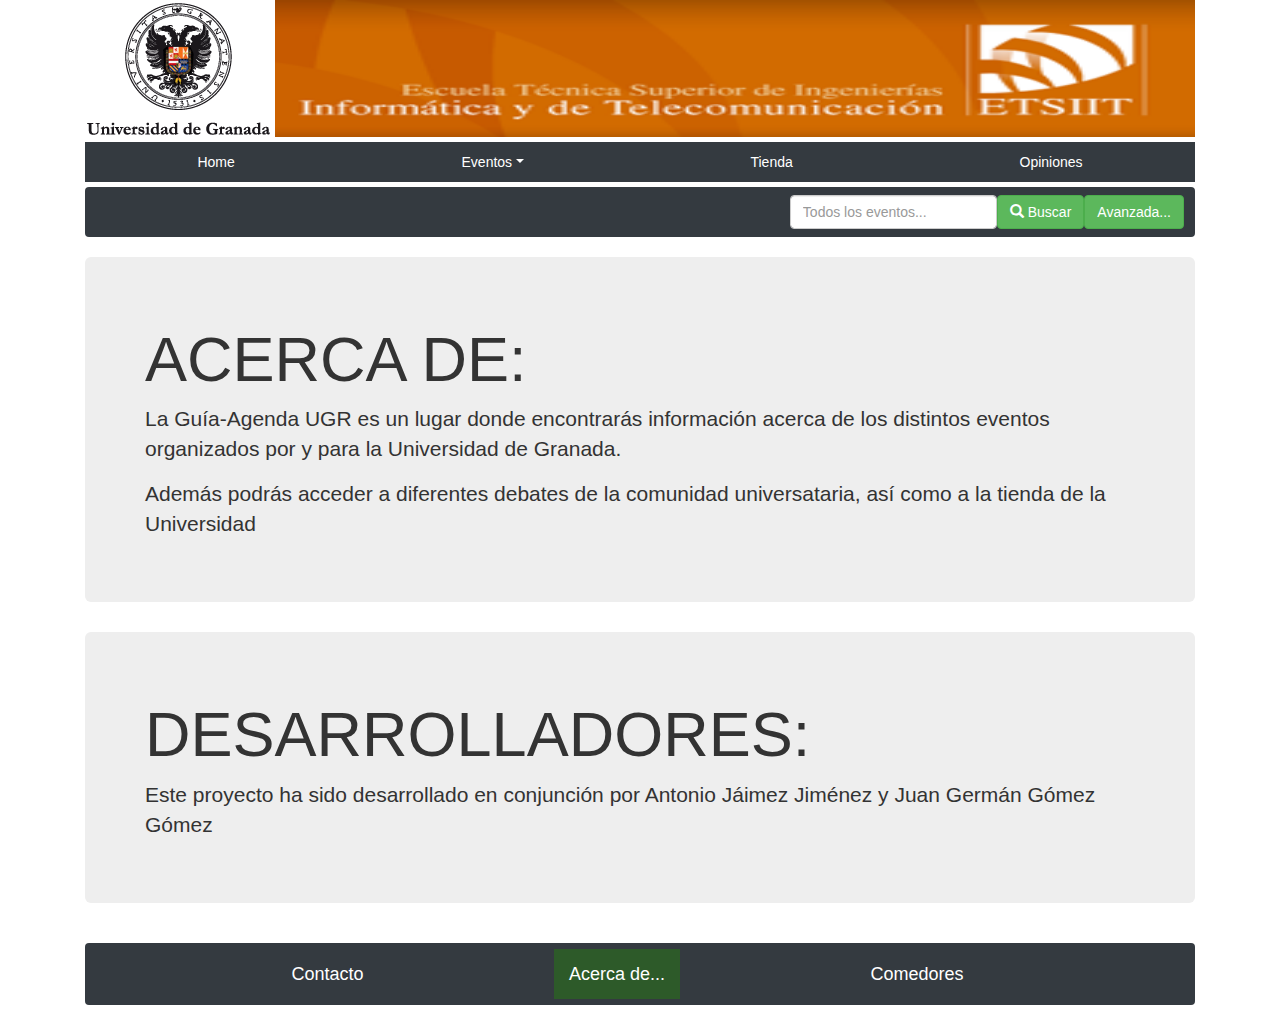
==== acerca.html @ bf587e3d "beta funcionando" ====
<!DOCTYPE html>
<html lang="en">
  <head>
    <meta charset="utf-8">
    <meta http-equiv="X-UA-Compatible" content="IE=edge">
    <meta name="viewport" content="width=device-width, initial-scale=1">
    <title>Guía-Agenda UGR</title>
    <link rel="stylesheet" href="css/bootstrap.css">
    <link rel="stylesheet" href="https://maxcdn.bootstrapcdn.com/bootstrap/3.3.7/css/bootstrap.min.css">
    <link rel="stylesheet" href="https://cdnjs.cloudflare.com/ajax/libs/font-awesome/4.7.0/css/font-awesome.min.css">
    <link href="css/custom.css" rel="stylesheet">
    <script src="https://ajax.googleapis.com/ajax/libs/jquery/3.3.1/jquery.min.js"></script>
    <script src="https://maxcdn.bootstrapcdn.com/bootstrap/3.3.7/js/bootstrap.min.js"></script>
    <!--[if lt IE 9]>
      <script src="https://oss.maxcdn.com/html5shiv/3.7.2/html5shiv.min.js"></script>
      <script src="https://oss.maxcdn.com/respond/1.4.2/respond.min.js"></script>
    <![endif]-->
  </head>
  <body>

   
    <div class="container mb-2">
        <div class="row justify-content-md-around">
            <div class="col-xs-2"><img src="Img/ugricon.gif" alt="Icono UGR"></div>
            <div class="col-xs-10"><img src="Img/logo_etsiit.png" alt="Mountain View" width="100%" height="137"></div>
        </div>
    </div> 

    <div class="container mb-2">
      <ul class="nav nav-pills nav-fill bg-dark">
        <li class="nav-item">
          <a class="nav-link" href="index.html">Home</a>
        </li>
        <li class="nav-item dropdown">
          <a class="nav-link dropdown-toggle" data-toggle="dropdown" href="#" role="button" aria-haspopup="true" aria-expanded="false">Eventos</a>
          <div class="dropdown-menu">
            <a class="dropdown-item" href="deportes.html">Deportes</a>
            <a class="dropdown-item" href="musica.html">Música</a>
            <a class="dropdown-item" href="charlas.html">Charlas</a>
            <a class="dropdown-item" href="viajes.html">Viajes</a>
            <a class="dropdown-item" href="cursos.html">Cursos</a>
            <div class="dropdown-divider"></div>
            <a class="dropdown-item" href="#">Destacados</a>
          </div>
        </li>
        <li class="nav-item">
          <a class="nav-link" href="tienda.html">Tienda</a>
        </li>
        <li class="nav-item">
          <a class="nav-link" href="opiniones.html">Opiniones</a>
        </li>
      </ul>
    </div>

    <div class="container">
            <nav class="navbar navbar-expand-lg navbar-dark bg-dark justify-content-md-end">
            <form class="form-inline">
                <input class="form-control" type="search" placeholder="Todos los eventos..." aria-label="Search">
                <button type="button" class="btn btn-success">
                        <span class="glyphicon glyphicon-search"></span> Buscar
                      </button>
                <button class="btn btn-success" type="button">Avanzada...</button>
            </form>
            </nav>   
    </div>

    <div class="container">
        <div class="jumbotron">
            <h1>ACERCA DE:</h1>      
            <p> La Guía-Agenda UGR es un lugar donde encontrarás información acerca de los distintos eventos organizados por y para la Universidad de Granada.
            </p>
            <p>Además podrás acceder a diferentes debates de la comunidad universataria, así como a la tienda de la Universidad</p>
        </div>
        <div class="jumbotron">
            <h1>DESARROLLADORES:</h1>
            <p>Este proyecto ha sido desarrollado en conjunción por Antonio Jáimez Jiménez y Juan Germán Gómez Gómez</p>
        </div>
        

    </div>


    <div class="container mt-3">
    <footer class="navbar navbar-expand-lg navbar-dark bg-dark">
            <div class="container">
                <a class="navbar-brand" href="contacto.html">Contacto</a>
                <a class="navbar-brand activo" href="acerca.html">Acerca de...</a>
                <a  target="_blank" class="navbar-brand" href="http://scu.ugr.es/">Comedores</a>
                
            </div>
    </footer>
    </div>
  </body>
  </html>
---- css/custom.css ----
.nav-link{
    color:white;
}

.activo{
    background-color:rgb(45, 90, 41);
}

ul > nav > ul > li > a:hover{
    background-color:rgb(18, 17, 26);
}
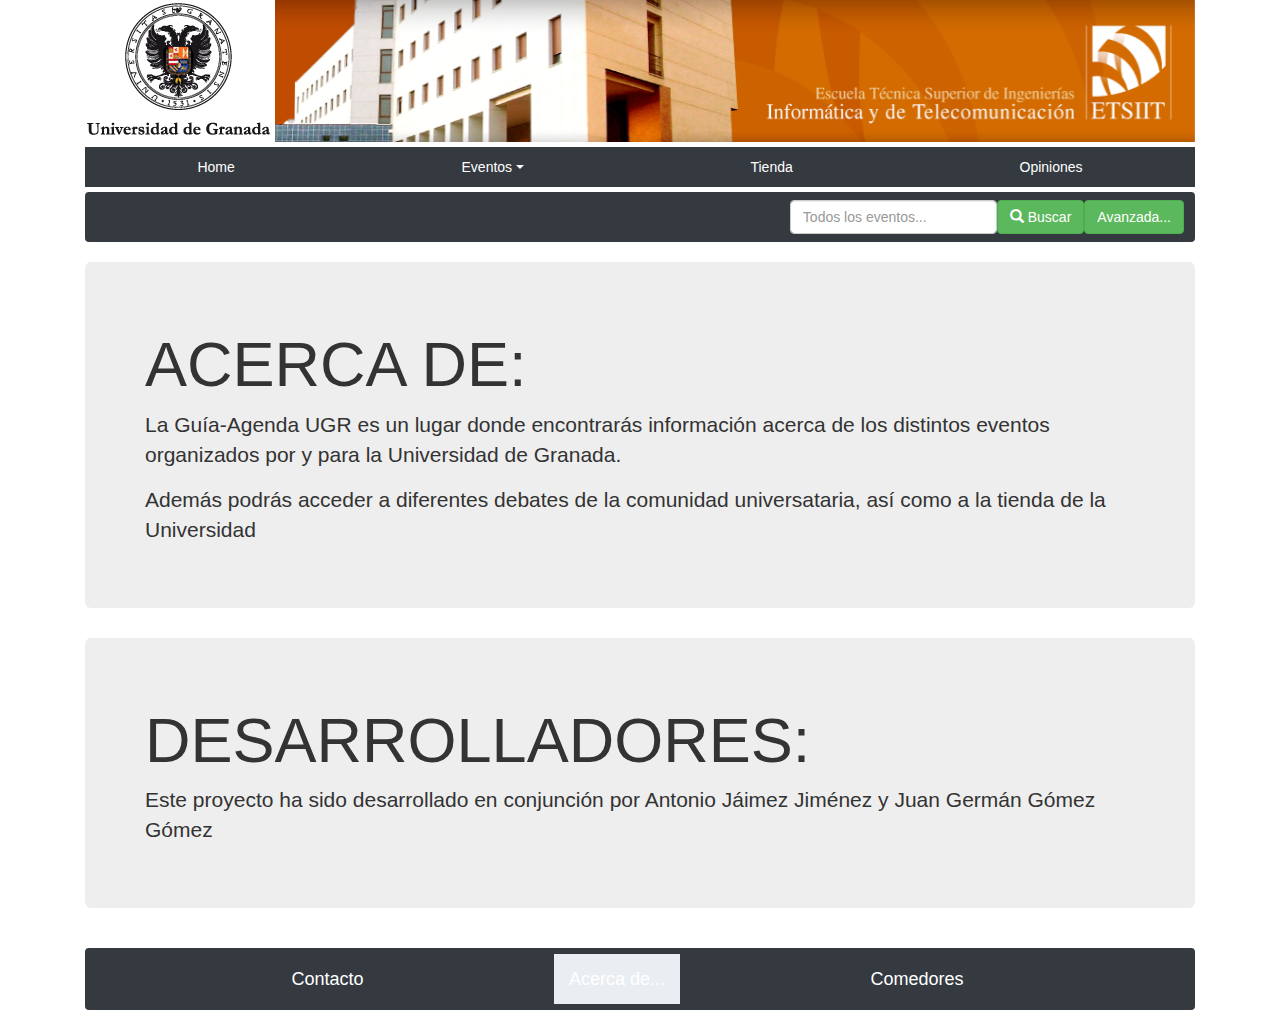
==== commit 4426130b: "mejora de carruseles" ====
--- a/acerca.html
+++ b/acerca.html
@@ -22,7 +22,27 @@
     <div class="container mb-2">
         <div class="row justify-content-md-around">
             <div class="col-xs-2"><img src="Img/ugricon.gif" alt="Icono UGR"></div>
-            <div class="col-xs-10"><img src="Img/logo_etsiit.png" alt="Mountain View" width="100%" height="137"></div>
+            <div class="col-xs-10"><div id="myCarouselLogos" class="carousel slide" data-ride="carousel">
+                
+                <!-- Envoltura de los slider -->
+                <div class="carousel-inner">
+                  <div class="item active">
+                    <img src="Img/logo_etsiit.png" alt="Los Angeles" style="width:100%;">
+                   
+                  </div>
+            
+                  <div class="item">
+                    <a href="https://www.google.es"><img src="Img/logo_ciencias.png" alt="Chicago" style="width:100%;"></a>
+                   
+                  </div>
+                
+                  <div class="item">
+                    <img src="Img/trabajo_social_.png" alt="New york" style="width:100%;">
+                    
+                  </div>
+              </div>
+            </div>
+        </div></div>
         </div>
     </div> 
 
--- a/css/custom.css
+++ b/css/custom.css
@@ -3,7 +3,8 @@
 }
 
 .activo{
-    background-color:rgb(45, 90, 41);
+    background-color:rgb(233, 238, 243);
+    color: rgb(45, 45, 54);
 }
 
 ul > nav > ul > li > a:hover{
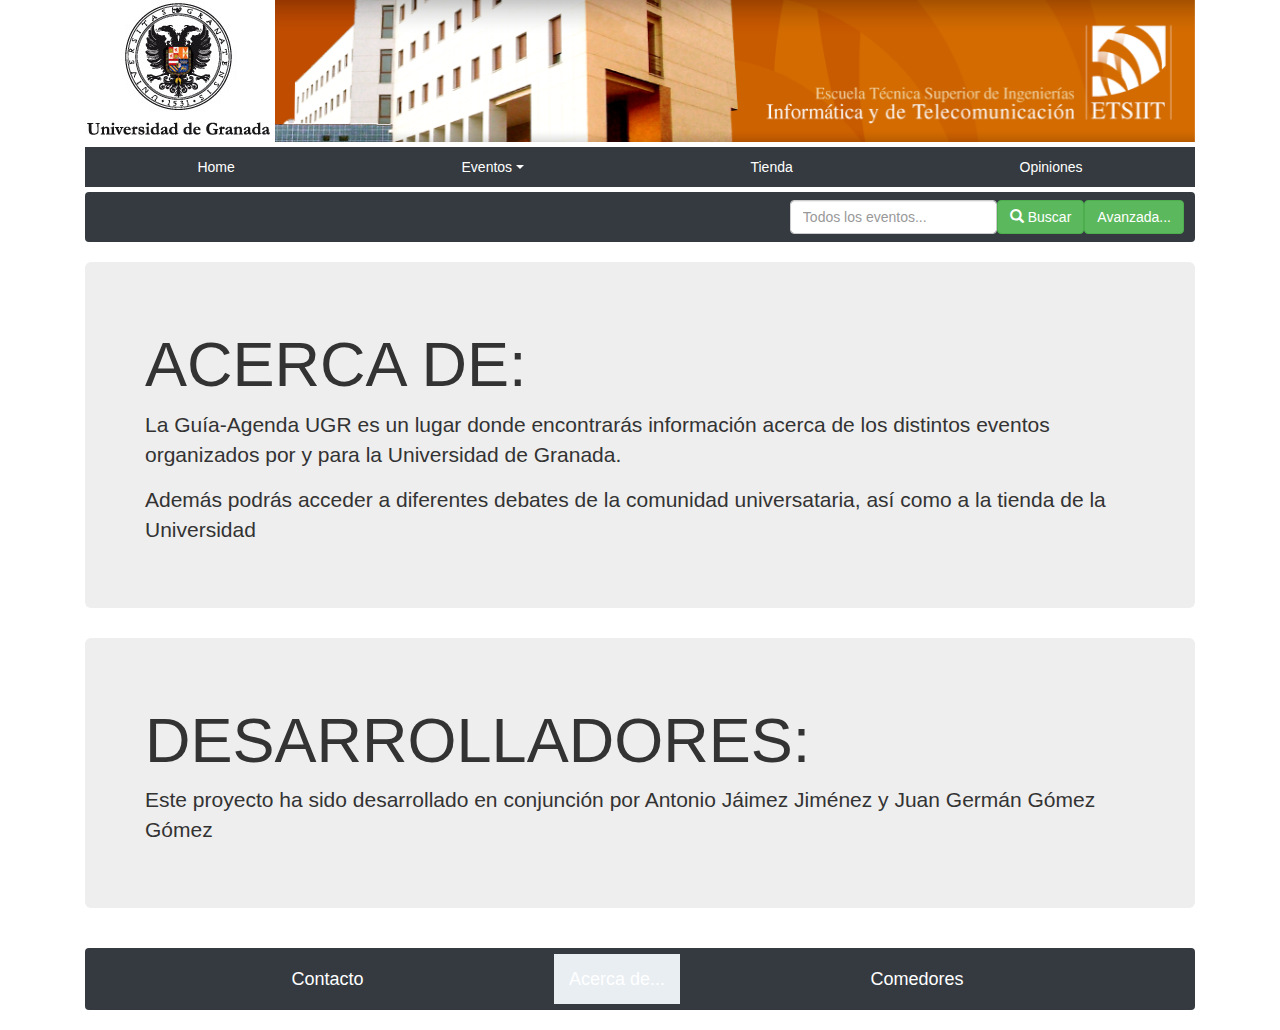
==== commit e2f4b02b: "fotos actualizadas" ====
--- a/acerca.html
+++ b/acerca.html
@@ -21,7 +21,7 @@
    
     <div class="container mb-2">
         <div class="row justify-content-md-around">
-            <div class="col-xs-2"><img src="Img/ugricon.gif" alt="Icono UGR"></div>
+            <div class="col-xs-2"><img src="Img/ugr.jpg" alt="Icono UGR"></div>
             <div class="col-xs-10"><div id="myCarouselLogos" class="carousel slide" data-ride="carousel">
                 
                 <!-- Envoltura de los slider -->
--- a/css/custom.css
+++ b/css/custom.css
@@ -10,3 +10,20 @@
 ul > nav > ul > li > a:hover{
     background-color:rgb(18, 17, 26);
 }
+
+.doc{
+    background-color: #23B0AB;
+}
+
+.deporte{
+    background-color: #25BA58;
+}
+.musica{
+    background-color: #52A328;
+}
+.cursos{
+    background-color: #A39F2E;
+}
+.viajes{
+    background-color: #A38220;
+}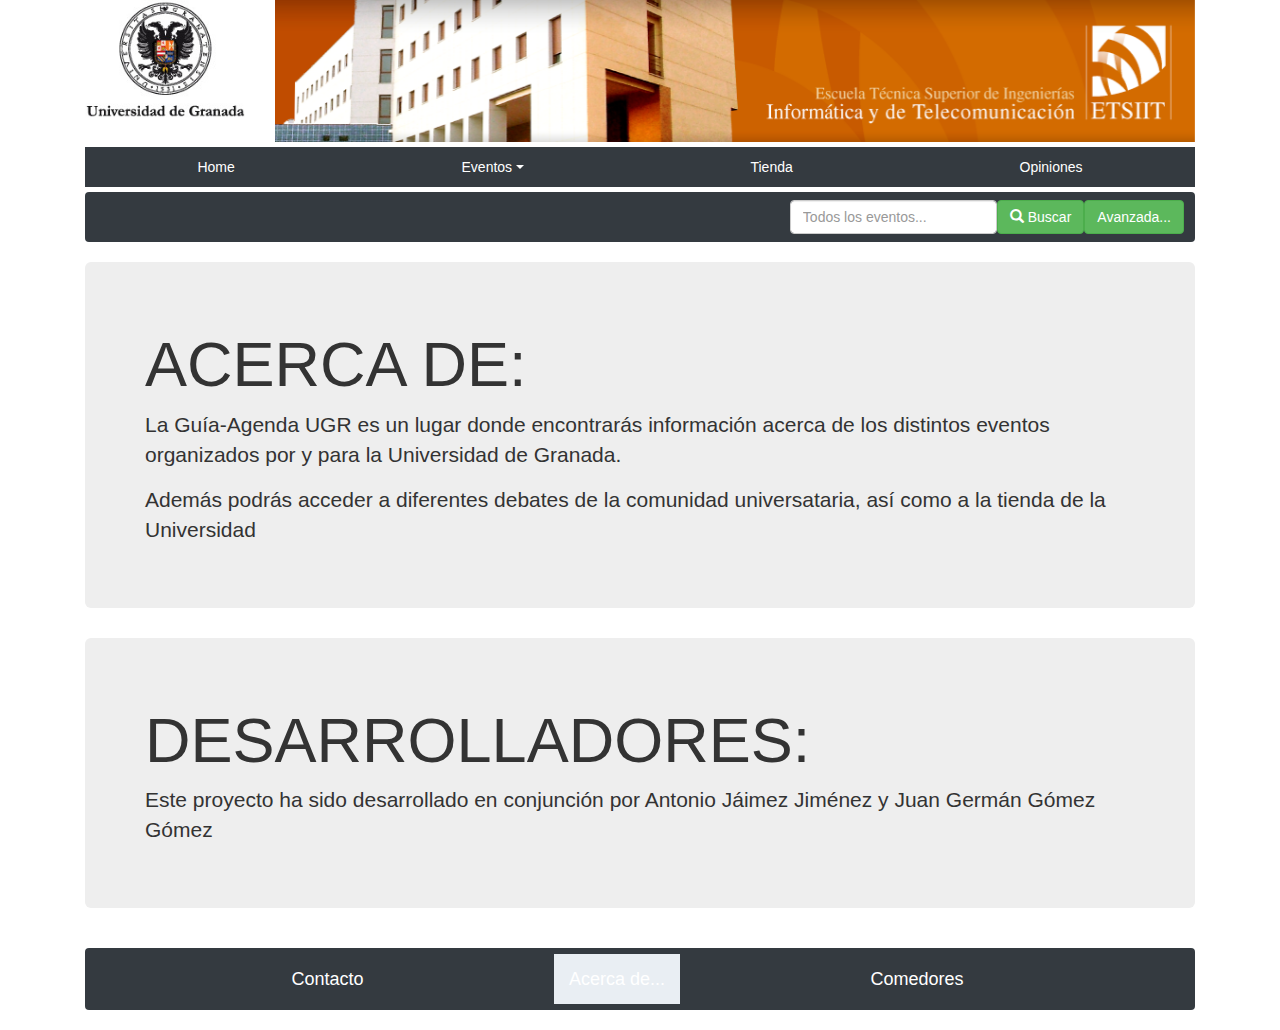
==== commit aff6728a: "añadido busqueda" ====
--- a/acerca.html
+++ b/acerca.html
@@ -21,28 +21,29 @@
    
     <div class="container mb-2">
         <div class="row justify-content-md-around">
-            <div class="col-xs-2"><img src="Img/ugr.jpg" alt="Icono UGR"></div>
-            <div class="col-xs-10"><div id="myCarouselLogos" class="carousel slide" data-ride="carousel">
+            <div class="col-xs-2"><img src="Img/ugr.jpg" class="img-responsive"  alt="Icono UGR"></div>
+            <div class="col-xs-10">
+                <div id="myCarouselLogos" class="carousel slide" data-ride="carousel">
                 
-                <!-- Envoltura de los slider -->
-                <div class="carousel-inner">
-                  <div class="item active">
-                    <img src="Img/logo_etsiit.png" alt="Los Angeles" style="width:100%;">
-                   
+                    <!-- Envoltura de los slider -->
+                    <div class="carousel-inner">
+                      <div class="item active">
+                        <img src="Img/logo_etsiit.png" alt="Facultad de Informatica y Teleco" style="width:100%;">
+                       
+                      </div>
+                
+                      <div class="item">
+                        <a href="https://www.google.es"><img src="Img/logo_ciencias.png" alt="Facultad de ciencias" style="width:100%;"></a>
+                       
+                      </div>
+                    
+                      <div class="item">
+                        <img src="Img/trabajo_social_.png" alt="Factultad de trabajo social" style="width:100%;">
+                        
+                      </div>
                   </div>
-            
-                  <div class="item">
-                    <a href="https://www.google.es"><img src="Img/logo_ciencias.png" alt="Chicago" style="width:100%;"></a>
-                   
-                  </div>
-                
-                  <div class="item">
-                    <img src="Img/trabajo_social_.png" alt="New york" style="width:100%;">
-                    
-                  </div>
-              </div>
-            </div>
-        </div></div>
+                </div>
+            </div><!--col xs 10-->
         </div>
     </div> 
 
@@ -60,8 +61,8 @@
             <a class="dropdown-item" href="viajes.html">Viajes</a>
             <a class="dropdown-item" href="cursos.html">Cursos</a>
             <div class="dropdown-divider"></div>
-            <a class="dropdown-item" href="#">Destacados</a>
-          </div>
+            <a class="dropdown-item " href="evento_concreto.html">Evento concreto (demo)</a>
+            </div>
         </li>
         <li class="nav-item">
           <a class="nav-link" href="tienda.html">Tienda</a>
@@ -73,16 +74,16 @@
     </div>
 
     <div class="container">
-            <nav class="navbar navbar-expand-lg navbar-dark bg-dark justify-content-md-end">
-            <form class="form-inline">
-                <input class="form-control" type="search" placeholder="Todos los eventos..." aria-label="Search">
-                <button type="button" class="btn btn-success">
-                        <span class="glyphicon glyphicon-search"></span> Buscar
-                      </button>
-                <button class="btn btn-success" type="button">Avanzada...</button>
-            </form>
-            </nav>   
-    </div>
+      <nav class="navbar navbar-expand-lg navbar-dark bg-dark justify-content-md-end">
+      <form class="form-inline">
+          <input class="form-control" type="search" placeholder="Todos los eventos..." aria-label="Search">
+          <a href="busqueda.html"><button type="button" class="btn btn-success">
+              <span class="glyphicon glyphicon-search"></span> Buscar
+            </button></a>
+          <button class="btn btn-success" type="button">Avanzada...</button>
+      </form>
+      </nav>   
+</div>
 
     <div class="container">
         <div class="jumbotron">
--- a/css/custom.css
+++ b/css/custom.css
@@ -26,4 +26,11 @@
 }
 .viajes{
     background-color: #A38220;
+}
+.destacado{
+    background-color: rgb(185, 107, 107);
+}
+.icon{
+    width:100%;
+    height: auto;
 }